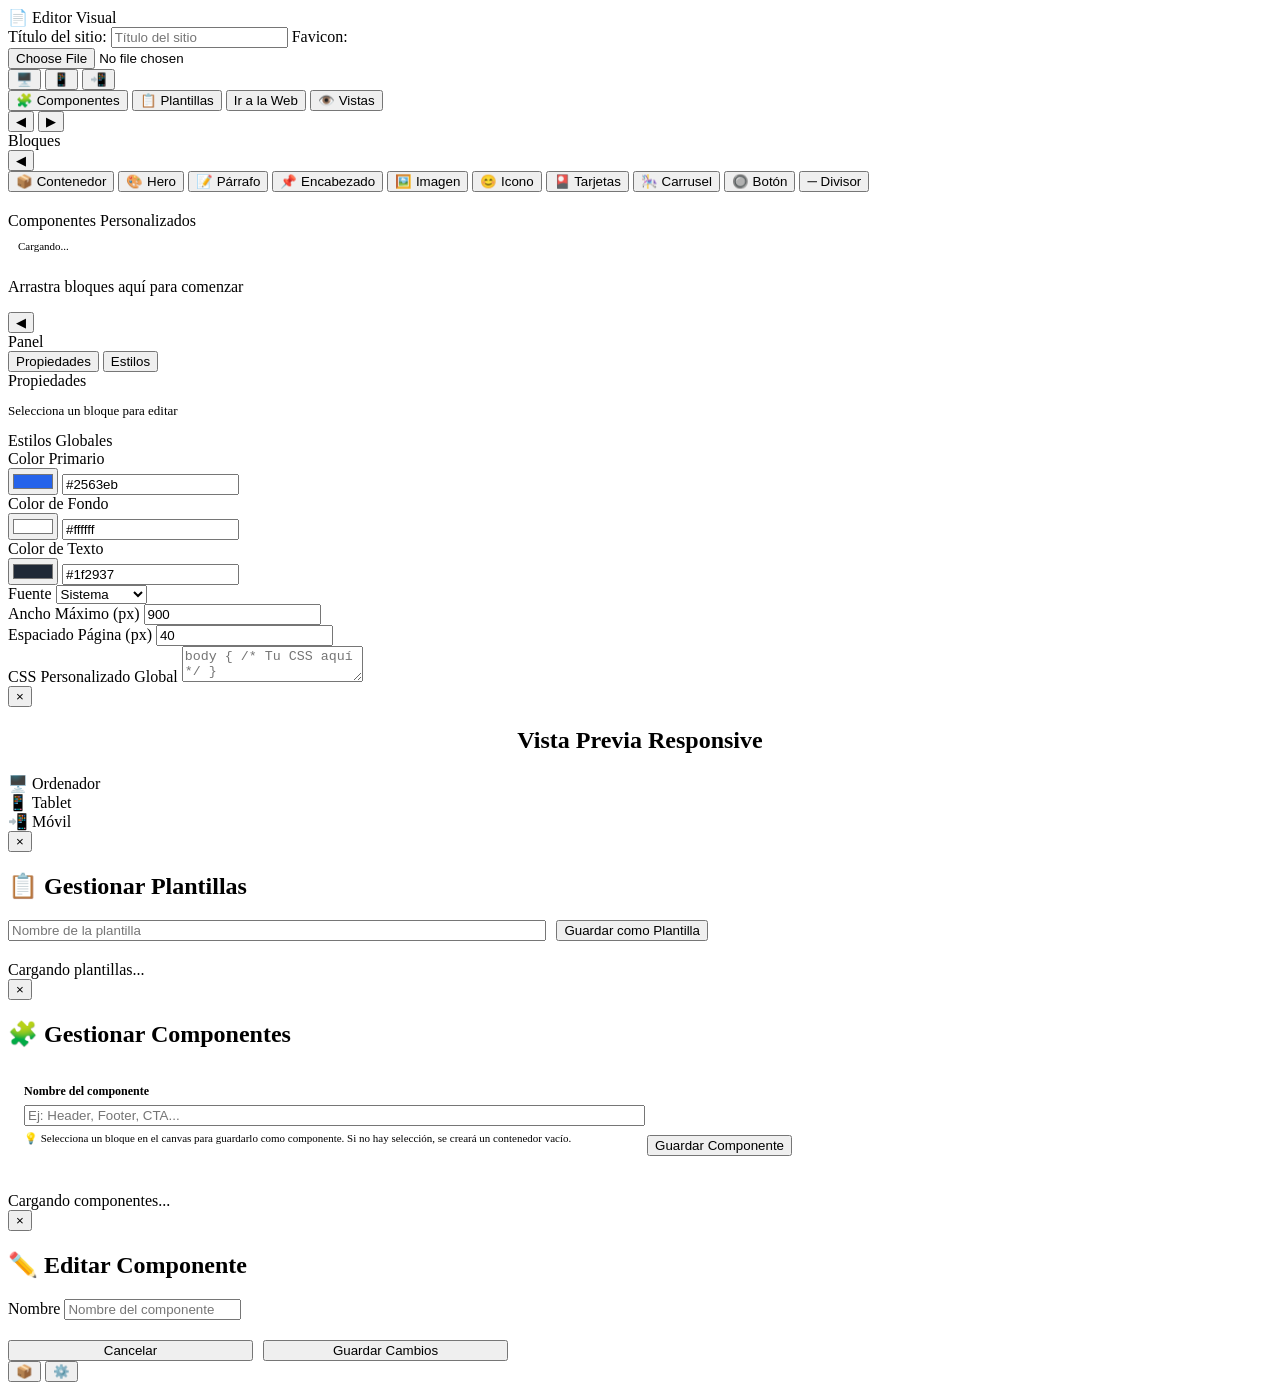
==== static/index.html @ b5ccdec7 "feat: implementar auto-guardado en el editor de componentes y optimizar gestión de bloques" ====
<!DOCTYPE html>
<html lang="es">

<head>
    <meta charset="UTF-8">
    <meta name="viewport" content="width=device-width, initial-scale=1.0">
    <title>Editor Visual - WordPress Clone</title>
    <link rel="stylesheet" href="static/styles.css">
    <link rel="icon" href="static/favicon.ico" type="image/x-icon">
</head>

<body>
    <div class="toolbar">
        <div class="toolbar-left">
            <div class="toolbar-title">📄 Editor Visual</div>
            <label for="siteTitle" class="toolbar-label">Título del sitio:</label>
            <input type="text" id="siteTitle" class="toolbar-input" placeholder="Título del sitio"
                onchange="updateSiteTitle(this.value)">
            <label for="siteFavicon" class="toolbar-label">Favicon:</label>
            <div class="favicon-input-container">
                <input type="file" id="siteFavicon" class="toolbar-input" accept="image/*"
                    onchange="updateSiteFavicon(event)" title="Subir Favicon">
                <img id="faviconPreview" class="favicon-preview" style="display: none;" alt="Favicon">
            </div>
            <div class="responsive-selector">
                <button class="responsive-btn" data-device="desktop" onclick="setResponsiveMode('desktop')"
                    title="Ordenador">🖥️</button>
                <button class="responsive-btn" data-device="tablet" onclick="setResponsiveMode('tablet')"
                    title="Tablet">📱</button>
                <button class="responsive-btn" data-device="mobile" onclick="setResponsiveMode('mobile')"
                    title="Móvil">📲</button>
            </div>
        </div>
        <div class="toolbar-right">
            <button class="toolbar-btn" id="componentsBtn">🧩 Componentes</button>
            <button class="toolbar-btn" id="templatesBtn">📋 Plantillas</button>
            <button class="toolbar-btn" id="goToWebBtn">Ir a la Web</button>
            <button class="toolbar-btn" id="previewBtn">👁️ Vistas</button>
        </div>
    </div>

    <!-- Barra de pestañas -->
    <div class="tabs-bar">
        <div class="tabs-list" id="tabsList">
            <!-- Las pestañas se generan dinámicamente -->
        </div>
        <button class="tabs-scroll-btn" id="tabsScrollLeft" onclick="scrollTabs(-1)">◀</button>
        <button class="tabs-scroll-btn" id="tabsScrollRight" onclick="scrollTabs(1)">▶</button>
    </div>

    <div class="editor-container">
        <div class="sidebar-left" id="sidebarLeft">
            <div class="sidebar-header">
                <div class="sidebar-title">Bloques</div>
                <button class="sidebar-toggle" onclick="toggleSidebar('left')" title="Ocultar panel">
                    <span class="toggle-icon">◀</span>
                </button>
            </div>
            <button class="block-btn" draggable="true" data-block-type="container">📦 Contenedor</button>
            <button class="block-btn" draggable="true" data-block-type="hero">🎨 Hero</button>
            <button class="block-btn" draggable="true" data-block-type="paragraph">📝 Párrafo</button>
            <button class="block-btn" draggable="true" data-block-type="heading">📌 Encabezado</button>
            <button class="block-btn" draggable="true" data-block-type="image">🖼️ Imagen</button>
            <button class="block-btn" draggable="true" data-block-type="icon">😊 Icono</button>
            <button class="block-btn" draggable="true" data-block-type="cards">🎴 Tarjetas</button>
            <button class="block-btn" draggable="true" data-block-type="carousel">🎠 Carrusel</button>
            <button class="block-btn" draggable="true" data-block-type="button">🔘 Botón</button>
            <button class="block-btn" draggable="true" data-block-type="divider">─ Divisor</button>

            <div class="sidebar-title" style="margin-top: 20px;">Componentes Personalizados</div>
            <div id="customComponentsList" style="max-height: 300px; overflow-y: auto;">
                <div style="font-size: 11px; color: var(--text-secondary); padding: 10px;">Cargando...</div>
            </div>
        </div>

        <div class="canvas-wrapper" id="mainEditor">
            <div class="canvas">
                <div class="blocks-container" id="blocksContainer">
                    <div class="empty-state">
                        <p>Arrastra bloques aquí para comenzar</p>
                    </div>
                </div>
            </div>
        </div>

        <div class="sidebar-right" id="sidebarRight">
            <div class="sidebar-header">
                <button class="sidebar-toggle" onclick="toggleSidebar('right')" title="Ocultar panel">
                    <span class="toggle-icon">◀</span>
                </button>
                <div class="sidebar-title">Panel</div>
            </div>
            <div class="tab-buttons">
                <button class="tab-btn active" data-tab="properties"
                    onclick="switchPropertiesTab('properties')">Propiedades</button>
                <button class="tab-btn" data-tab="styles" onclick="switchPropertiesTab('styles')">Estilos</button>
            </div>

            <div id="propertiesPanel" class="tab-content active">
                <div class="properties-title">Propiedades</div>
                <p style="color: var(--text-secondary); font-size: 13px;">Selecciona un bloque para editar</p>
            </div>

            <div id="stylesPanel" class="tab-content">
                <div class="properties-title">Estilos Globales</div>
                <div class="property-group">
                    <label class="property-label">Color Primario</label>
                    <div class="color-input">
                        <input type="color" id="primaryColor" value="#2563eb"
                            onchange="updateGlobalStyle('primaryColor', this.value)">
                        <input type="text" id="primaryColorText" value="#2563eb" class="property-input"
                            onchange="updateGlobalStyle('primaryColor', this.value)">
                    </div>
                </div>
                <div class="property-group">
                    <label class="property-label">Color de Fondo</label>
                    <div class="color-input">
                        <input type="color" id="backgroundColor" value="#ffffff"
                            onchange="updateGlobalStyle('backgroundColor', this.value)">
                        <input type="text" id="backgroundColorText" value="#ffffff" class="property-input"
                            onchange="updateGlobalStyle('backgroundColor', this.value)">
                    </div>
                </div>
                <div class="property-group">
                    <label class="property-label">Color de Texto</label>
                    <div class="color-input">
                        <input type="color" id="textColor" value="#1f2937"
                            onchange="updateGlobalStyle('textColor', this.value)">
                        <input type="text" id="textColorText" value="#1f2937" class="property-input"
                            onchange="updateGlobalStyle('textColor', this.value)">
                    </div>
                </div>
                <div class="property-group">
                    <label class="property-label">Fuente</label>
                    <select class="property-select" id="fontFamily"
                        onchange="updateGlobalStyle('fontFamily', this.value)">
                        <option value="-apple-system, BlinkMacSystemFont, 'Segoe UI', sans-serif">Sistema</option>
                        <option value="Georgia, serif">Georgia</option>
                        <option value="'Courier New', monospace">Monospace</option>
                        <option value="'Arial', sans-serif">Arial</option>
                    </select>
                </div>
                <div class="property-group">
                    <label class="property-label">Ancho Máximo (px)</label>
                    <input type="number" id="maxWidth" value="900" class="property-input"
                        onchange="updateGlobalStyle('maxWidth', this.value)">
                </div>
                <div class="property-group">
                    <label class="property-label">Espaciado Página (px)</label>
                    <input type="number" id="padding" value="40" class="property-input"
                        onchange="updateGlobalStyle('padding', this.value)">
                </div>
                <div class="property-group">
                    <label class="property-label">CSS Personalizado Global</label>
                    <textarea class="property-textarea" id="globalCSS" placeholder="body { /* Tu CSS aquí */ }"
                        onchange="updateGlobalStyle('globalCSS', this.value)"></textarea>
                </div>
            </div>
        </div>
    </div>

    <div class="modal" id="previewModal">
        <div class="modal-content-preview" style="position: relative;">
            <button class="modal-close" onclick="closePreviewModal()">×</button>
            <h2 style="margin-bottom: 20px; text-align: center;">Vista Previa Responsive</h2>
            <div class="preview-container">
                <div class="preview-device desktop">
                    <div class="device-label">🖥️ Ordenador</div>
                    <div class="device-frame desktop-frame">
                        <div id="previewDesktop"></div>
                    </div>
                </div>
                <div class="preview-device tablet">
                    <div class="device-label">📱 Tablet</div>
                    <div class="device-frame tablet-frame">
                        <div id="previewTablet"></div>
                    </div>
                </div>
                <div class="preview-device mobile">
                    <div class="device-label">📲 Móvil</div>
                    <div class="device-frame mobile-frame">
                        <div id="previewMobile"></div>
                    </div>
                </div>
            </div>
        </div>
    </div>

    <div class="modal" id="templatesModal">
        <div class="modal-content" style="position: relative; max-width: 700px;">
            <button class="modal-close" onclick="closeTemplatesModal()">×</button>
            <h2 style="margin-bottom: 20px;">📋 Gestionar Plantillas</h2>

            <div style="display: flex; gap: 10px; margin-bottom: 20px;">
                <input type="text" id="templateNameInput" class="property-input" placeholder="Nombre de la plantilla"
                    style="flex: 1;">
                <button class="toolbar-btn primary" onclick="saveCurrentAsTemplate()">Guardar como Plantilla</button>
            </div>

            <div id="templatesList" style="max-height: 400px; overflow-y: auto;">
                <div class="loading">Cargando plantillas...</div>
            </div>
        </div>
    </div>

    <div class="modal" id="componentsModal">
        <div class="modal-content" style="position: relative; max-width: 800px;">
            <button class="modal-close" onclick="closeComponentsModal()">×</button>
            <h2 style="margin-bottom: 20px;">🧩 Gestionar Componentes</h2>

            <div style="display: flex; gap: 10px; margin-bottom: 20px; padding: 16px; background: var(--secondary); border-radius: 8px;">
                <div style="flex: 1;">
                    <label style="font-size: 12px; font-weight: 600; color: var(--text-secondary); display: block; margin-bottom: 6px;">Nombre del componente</label>
                    <input type="text" id="componentNameInput" class="property-input" placeholder="Ej: Header, Footer, CTA..." style="width: 100%;">
                    <p style="font-size: 11px; color: var(--text-secondary); margin-top: 6px;">
                        💡 Selecciona un bloque en el canvas para guardarlo como componente. Si no hay selección, se creará un contenedor vacío.
                    </p>
                </div>
                <div style="display: flex; align-items: flex-end;">
                    <button class="toolbar-btn primary" onclick="saveBlockAsComponent()">Guardar Componente</button>
                </div>
            </div>

            <div id="componentsList" style="max-height: 400px; overflow-y: auto;">
                <div class="loading">Cargando componentes...</div>
            </div>
        </div>
    </div>

    <div class="modal" id="editComponentModal">
        <div class="modal-content" style="position: relative; max-width: 500px;">
            <button class="modal-close" onclick="closeEditComponentModal()">×</button>
            <h2 style="margin-bottom: 20px;">✏️ Editar Componente</h2>

            <div class="property-group">
                <label class="property-label">Nombre</label>
                <input type="text" id="editComponentName" class="property-input" placeholder="Nombre del componente">
            </div>
            <input type="hidden" id="editComponentId">

            <div style="display: flex; gap: 10px; margin-top: 20px;">
                <button class="toolbar-btn" onclick="closeEditComponentModal()" style="flex: 1;">Cancelar</button>
                <button class="toolbar-btn primary" onclick="updateComponent()" style="flex: 1;">Guardar Cambios</button>
            </div>
        </div>
    </div>

    <!-- Scripts modulares del CMS -->
    <script src="static/js/state.js"></script>
    <script src="static/js/block-templates.js"></script>
    <script src="static/js/utils.js"></script>
    <script src="static/js/styles.js"></script>
    <script src="static/js/blocks.js"></script>
    <script src="static/js/drag-drop.js"></script>
    <script src="static/js/properties.js"></script>
    <script src="static/js/save-load.js"></script>
    <script src="static/js/templates.js"></script>
    <script src="static/js/tabs.js"></script>
    <script src="static/js/components.js"></script>
    <script src="static/js/preview.js"></script>
    <script src="static/js/init.js"></script>

    <!-- Botones flotantes para mostrar sidebars -->
    <button class="show-sidebar-btn" id="showLeftSidebar" onclick="toggleSidebar('left')" title="Mostrar bloques">
        <span>📦</span>
    </button>
    <button class="show-sidebar-btn" id="showRightSidebar" onclick="toggleSidebar('right')" title="Mostrar panel">
        <span>⚙️</span>
    </button>
</body>

</html>
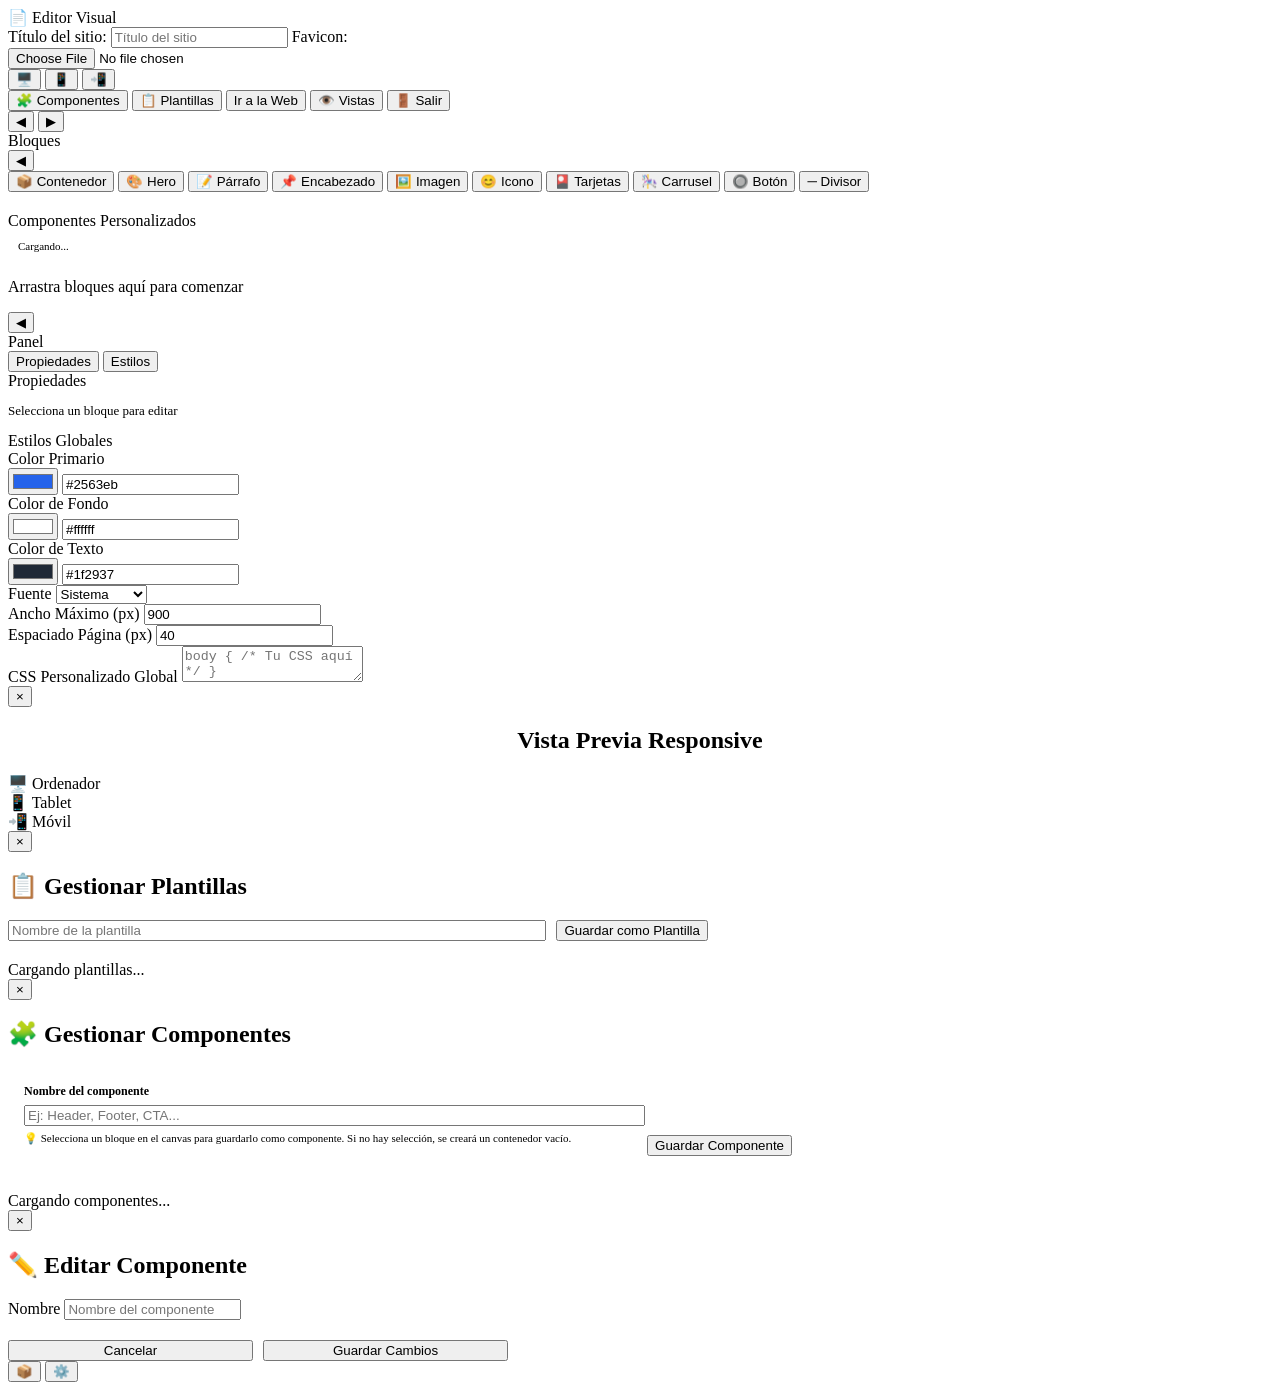
==== commit 3bbdc80d: "feat: implementar autenticación de usuario y gestión de sesión en el CMS" ====
--- a/static/index.html
+++ b/static/index.html
@@ -36,6 +36,7 @@
             <button class="toolbar-btn" id="templatesBtn">📋 Plantillas</button>
             <button class="toolbar-btn" id="goToWebBtn">Ir a la Web</button>
             <button class="toolbar-btn" id="previewBtn">👁️ Vistas</button>
+            <button class="toolbar-btn" id="logoutBtn" title="Cerrar sesión">🚪 Salir</button>
         </div>
     </div>
 
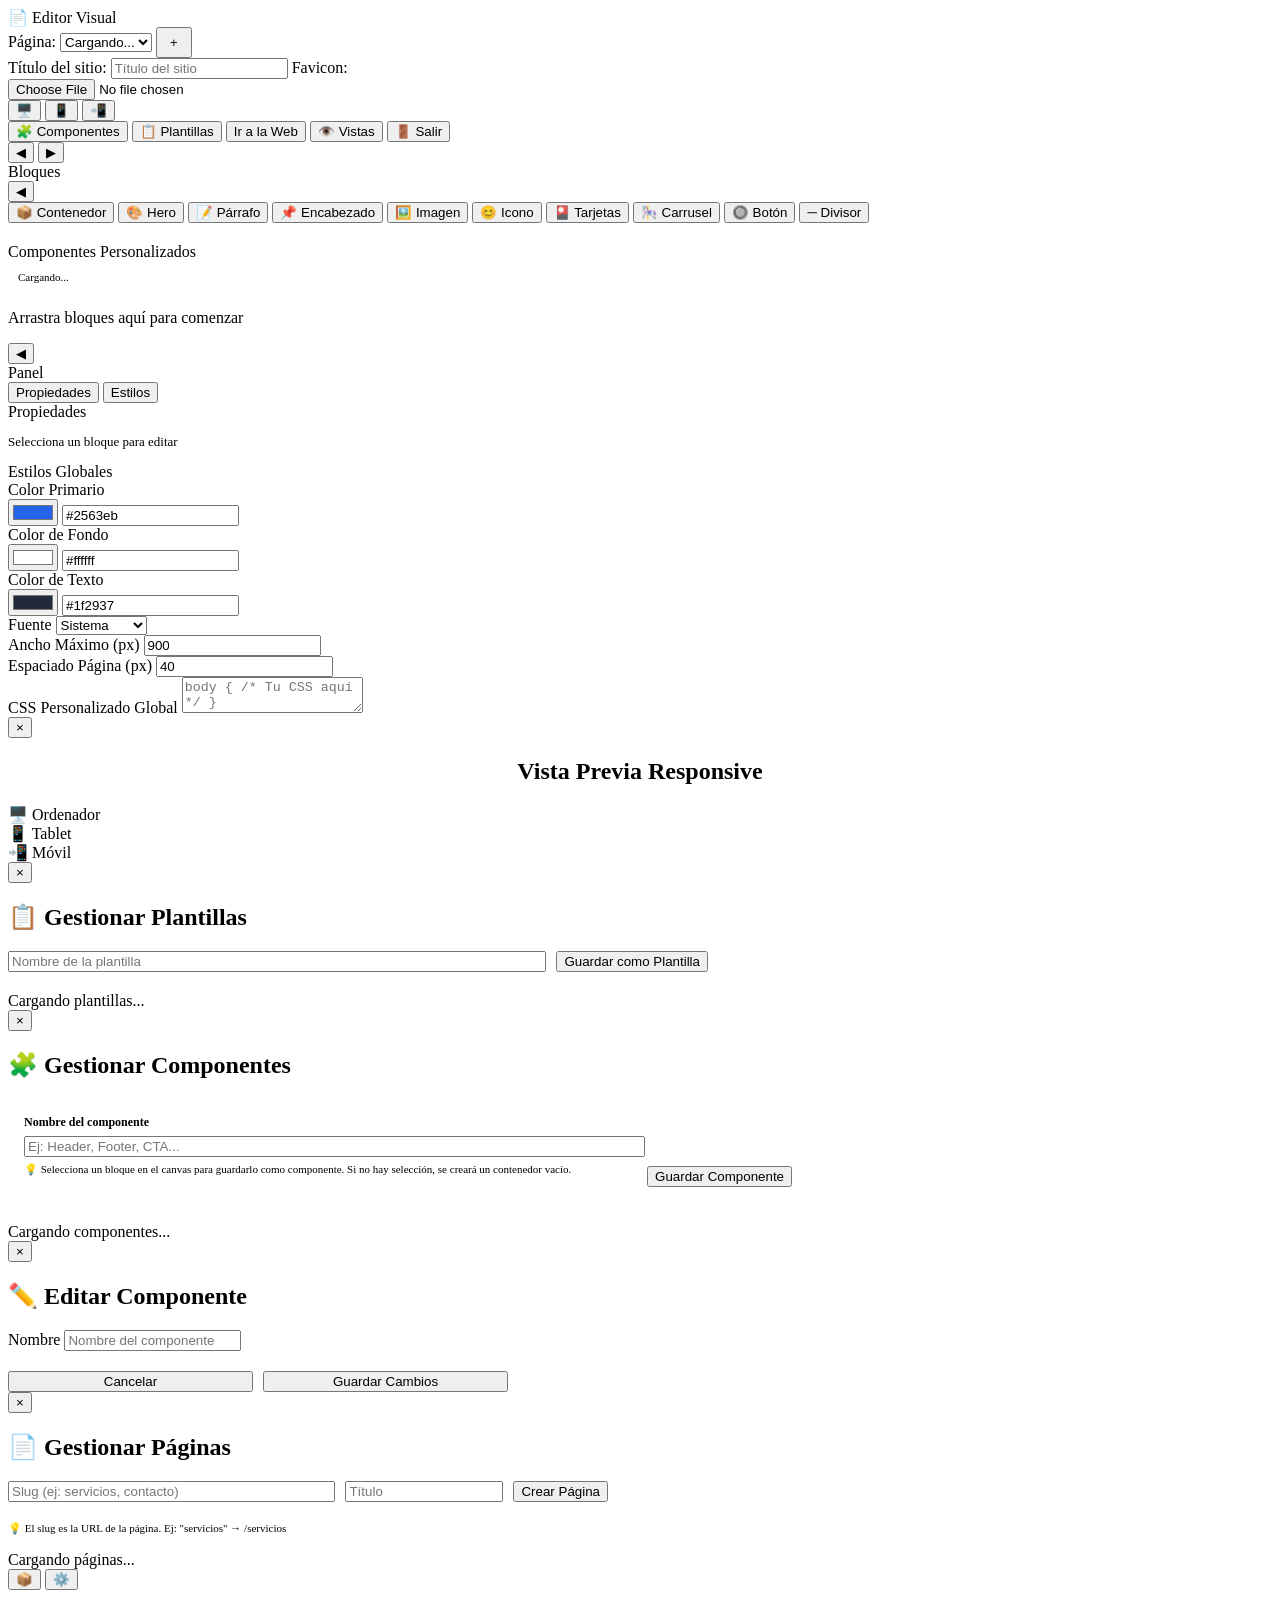
==== commit 45a460df: "feat: implementar gestión de páginas con soporte para slug y CRUD en la API" ====
--- a/static/index.html
+++ b/static/index.html
@@ -13,6 +13,13 @@
     <div class="toolbar">
         <div class="toolbar-left">
             <div class="toolbar-title">📄 Editor Visual</div>
+            <div class="page-selector-container">
+                <label class="toolbar-label">Página:</label>
+                <select id="pageSelector" class="toolbar-select" onchange="switchPage(this.value)">
+                    <option value="/">Cargando...</option>
+                </select>
+                <button class="toolbar-btn" id="newPageBtn" title="Nueva página" style="padding: 6px 12px; font-size: 13px;">+</button>
+            </div>
             <label for="siteTitle" class="toolbar-label">Título del sitio:</label>
             <input type="text" id="siteTitle" class="toolbar-input" placeholder="Título del sitio"
                 onchange="updateSiteTitle(this.value)">
@@ -246,12 +253,33 @@
         </div>
     </div>
 
+    <div class="modal" id="pagesModal">
+        <div class="modal-content" style="position: relative; max-width: 600px;">
+            <button class="modal-close" onclick="closePagesModal()">×</button>
+            <h2 style="margin-bottom: 20px;">📄 Gestionar Páginas</h2>
+
+            <div style="display: flex; gap: 10px; margin-bottom: 20px;">
+                <input type="text" id="newPageSlug" class="property-input" placeholder="Slug (ej: servicios, contacto)" style="flex: 1;">
+                <input type="text" id="newPageTitle" class="property-input" placeholder="Título" style="width: 150px;">
+                <button class="toolbar-btn primary" onclick="createNewPage()">Crear Página</button>
+            </div>
+            <p style="font-size: 11px; color: var(--text-secondary); margin-bottom: 16px;">
+                💡 El slug es la URL de la página. Ej: "servicios" → /servicios
+            </p>
+
+            <div id="pagesList" style="max-height: 400px; overflow-y: auto;">
+                <div class="loading">Cargando páginas...</div>
+            </div>
+        </div>
+    </div>
+
     <!-- Scripts modulares del CMS -->
     <script src="static/js/state.js"></script>
     <script src="static/js/block-templates.js"></script>
     <script src="static/js/utils.js"></script>
     <script src="static/js/styles.js"></script>
     <script src="static/js/blocks.js"></script>
+    <script src="static/js/interactivity.js"></script>
     <script src="static/js/drag-drop.js"></script>
     <script src="static/js/properties.js"></script>
     <script src="static/js/save-load.js"></script>
@@ -259,6 +287,7 @@
     <script src="static/js/tabs.js"></script>
     <script src="static/js/components.js"></script>
     <script src="static/js/preview.js"></script>
+    <script src="static/js/pages.js"></script>
     <script src="static/js/init.js"></script>
 
     <!-- Botones flotantes para mostrar sidebars -->
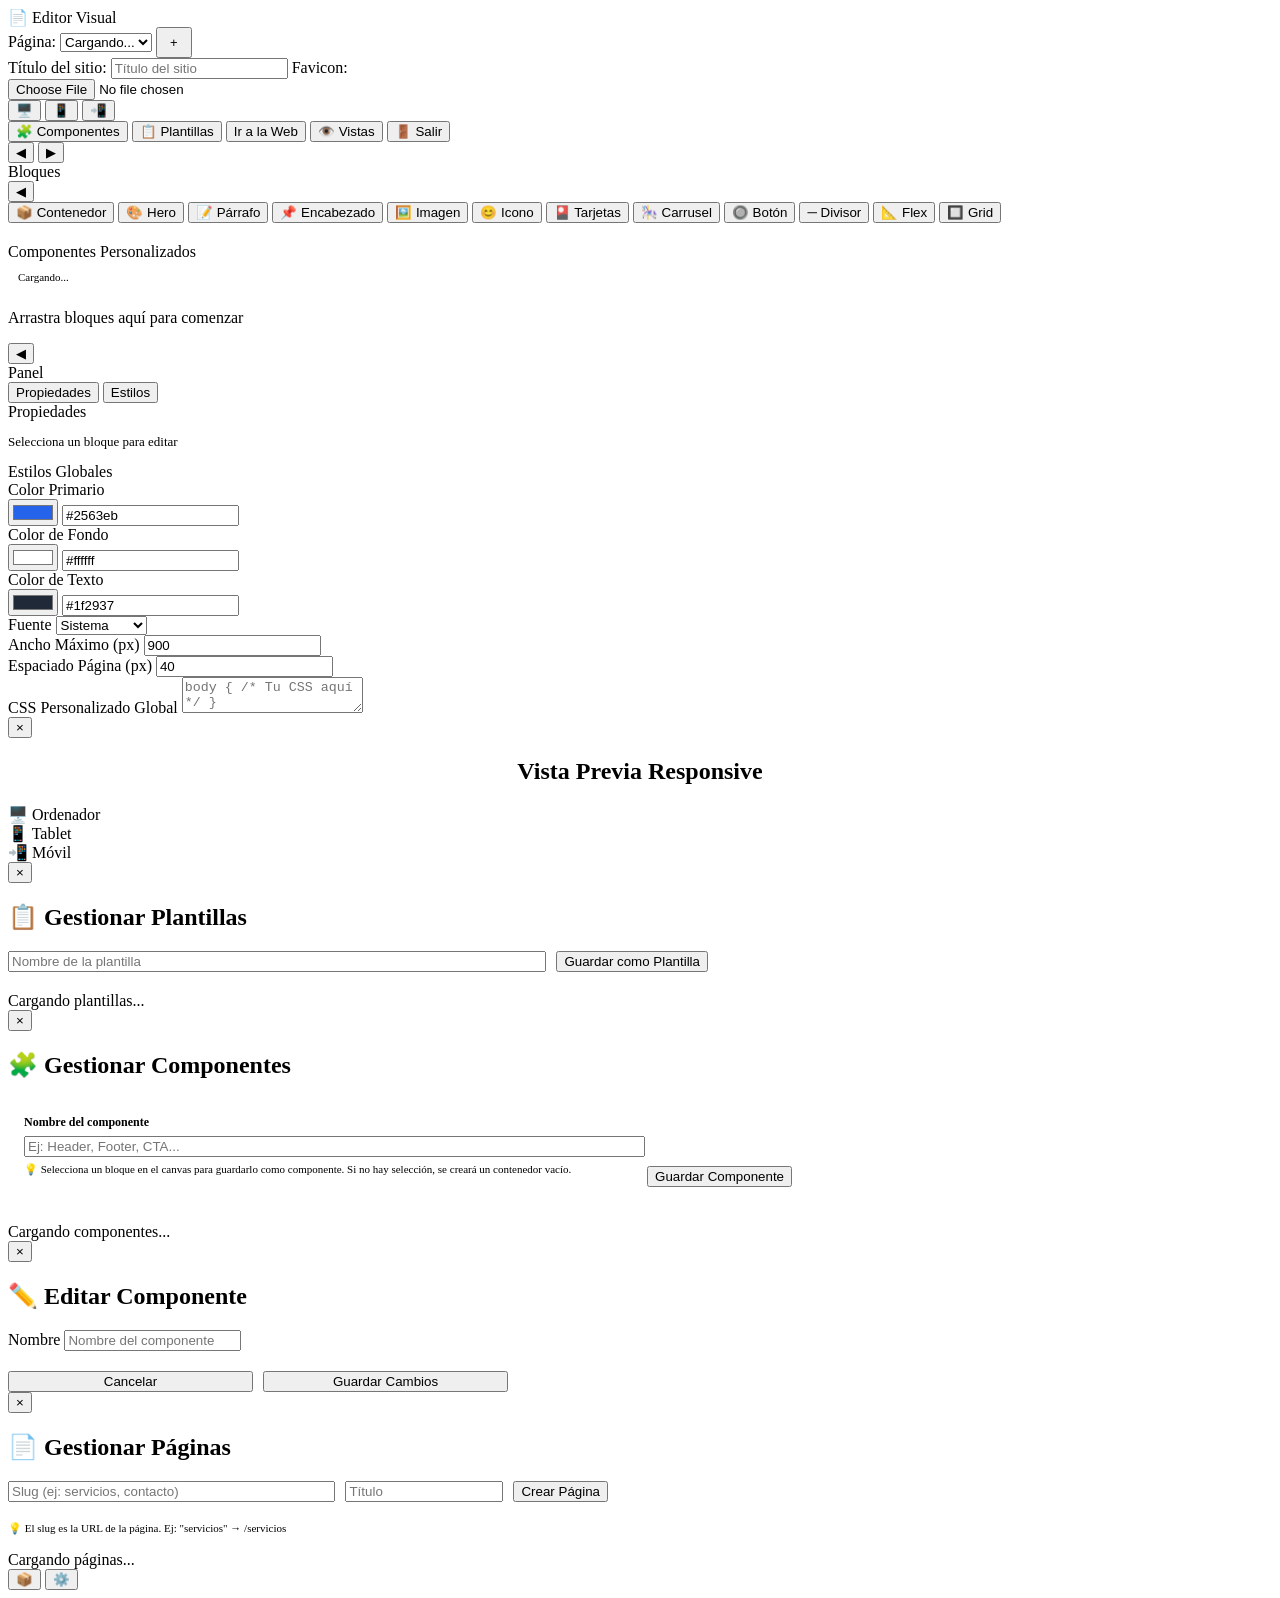
==== commit 8758038e: "feat: añadir soporte para bloques flex y grid con propiedades configurables" ====
--- a/static/index.html
+++ b/static/index.html
@@ -74,6 +74,8 @@
             <button class="block-btn" draggable="true" data-block-type="carousel">🎠 Carrusel</button>
             <button class="block-btn" draggable="true" data-block-type="button">🔘 Botón</button>
             <button class="block-btn" draggable="true" data-block-type="divider">─ Divisor</button>
+            <button class="block-btn" draggable="true" data-block-type="flex">📐 Flex</button>
+            <button class="block-btn" draggable="true" data-block-type="grid">🔲 Grid</button>
 
             <div class="sidebar-title" style="margin-top: 20px;">Componentes Personalizados</div>
             <div id="customComponentsList" style="max-height: 300px; overflow-y: auto;">
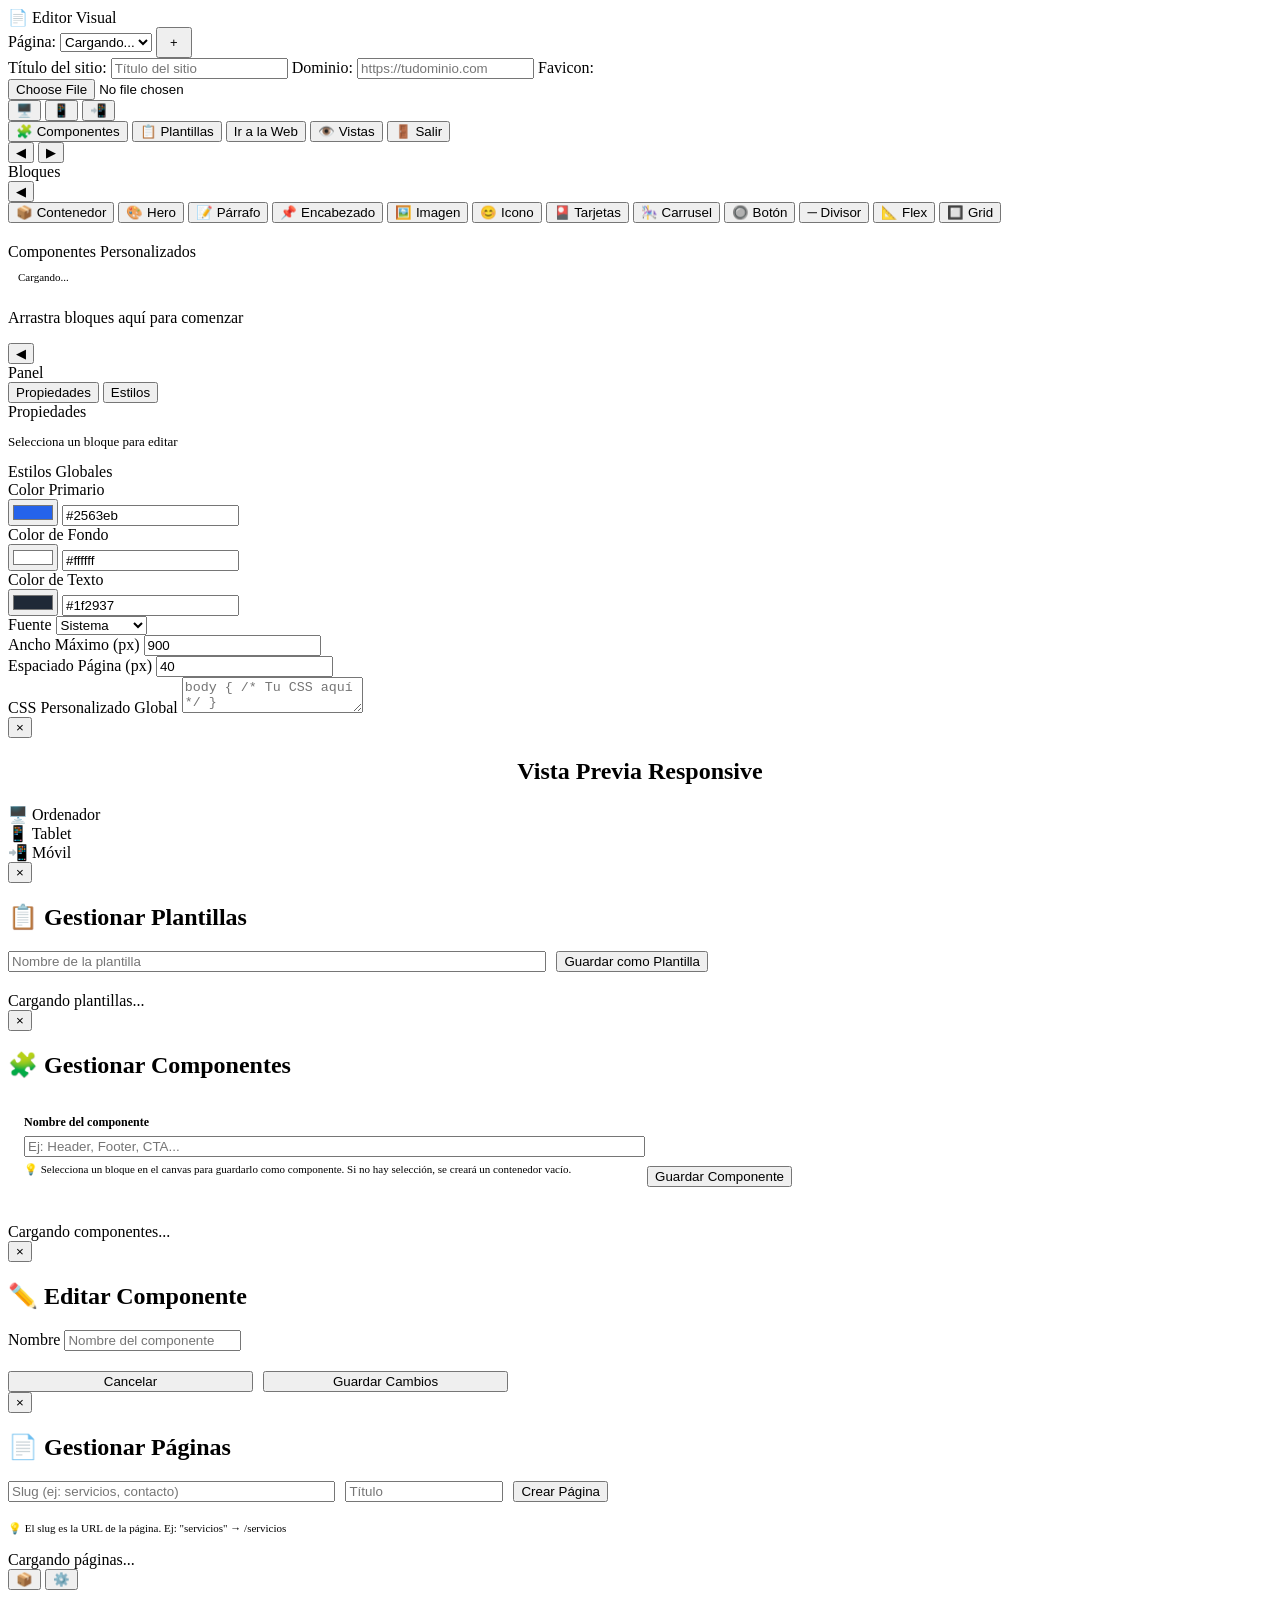
==== commit 47a49e75: "feat: agregar gestión de configuración del sitio y generación de sitemap y robots.txt" ====
--- a/static/index.html
+++ b/static/index.html
@@ -23,6 +23,9 @@
             <label for="siteTitle" class="toolbar-label">Título del sitio:</label>
             <input type="text" id="siteTitle" class="toolbar-input" placeholder="Título del sitio"
                 onchange="updateSiteTitle(this.value)">
+            <label for="siteDomain" class="toolbar-label">Dominio:</label>
+            <input type="text" id="siteDomain" class="toolbar-input" placeholder="https://tudominio.com"
+                onchange="updateSiteDomain(this.value)">
             <label for="siteFavicon" class="toolbar-label">Favicon:</label>
             <div class="favicon-input-container">
                 <input type="file" id="siteFavicon" class="toolbar-input" accept="image/*"
